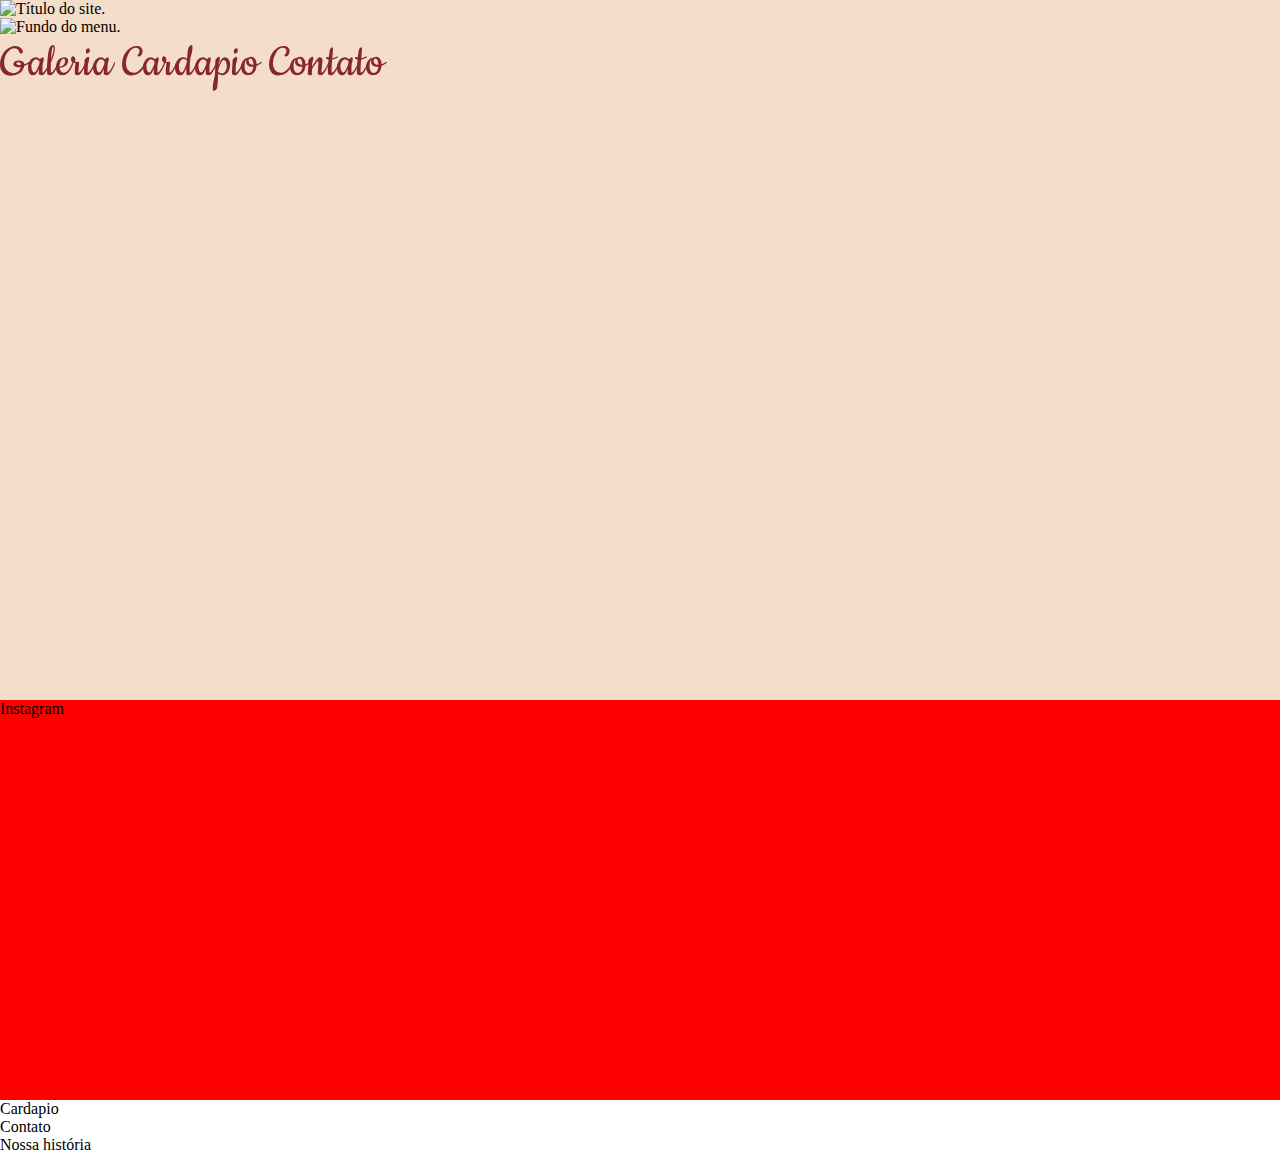
==== index.html @ 09009e4a "Versao 1.2" ====
<!DOCTYPE html>
<html lang="pt=br">

<head>
    <meta charset="UTF-8">
    <meta http-equiv="X-UA-Compatible" content="IE=edge">
    <meta name="viewport" content="width=device-width, initial-scale=1.0, maximum-scale=1.0, user-scalable=0">
    <title>TCC</title>

    <link rel="stylesheet" href="./css/style.css">
    <link rel="preconnect" href="https://fonts.gstatic.com">
    <link rel="preconnect" href="https://fonts.gstatic.com">
    <link href="https://fonts.googleapis.com/css2?family=Clicker+Script&family=Cookie&display=swap" rel="stylesheet">
</head>

<body>
    <header>

        <img src="./img/title.svg" alt="Título do site.">

        <div class="menu">
            <img src="./img/minu.svg" alt="Fundo do menu.">
        </div>
        <nav id="escritas">
            <ul>
                <li><a href="#">Galeria</a></li>
                <li><a href="#">Cardapio</a></li>
                <li><a href="#">Contato</a></li>
            </ul>
        </nav>
    </header>
    <section class="galeria">
        <div class="galeria-overlay">
            <div class="instagram">
                <p>Instagram</p>
            </div>
        </div>
    </section>
    <section class="cardapio">
        <p>Cardapio</p>
    </section>
    <section class="contato">
        <p>Contato</p>
    </section>
    <section class="nossa-historia">
        <p>Nossa história</p>
    </section>
</body>

</html>
---- css/style.css ----
*{
    padding: 0px;
    margin: 0px;
}
/* html{} */
img{
    width: 100%;
}
header{
    background-color:#f4dec9 ;
    height: 700px;
    margin: 0px;
    width: auto;
}
.menu img{
    display: flex;
    justify-content: left;
    align-content: left;
    
}

#escritas ul li{
    display: inline;
}

#escritas{
    font-family: 'Cookie', cursive;
    font-size: 50px;
    font-style: bold;
 
}
#escritas a{
    text-decoration: none;
    color: #862633;
    display: inline;
}

.barra_deslizante{
    
    width: 100%;
    position: absolute;
    top: 0cm;
}
.instagram{
    width: 100%;
    height: 400px;
    background-color: red;
}
/* @media (max-width: 1100px){
    header{
        margin-top: -98px;
    }
    
} */
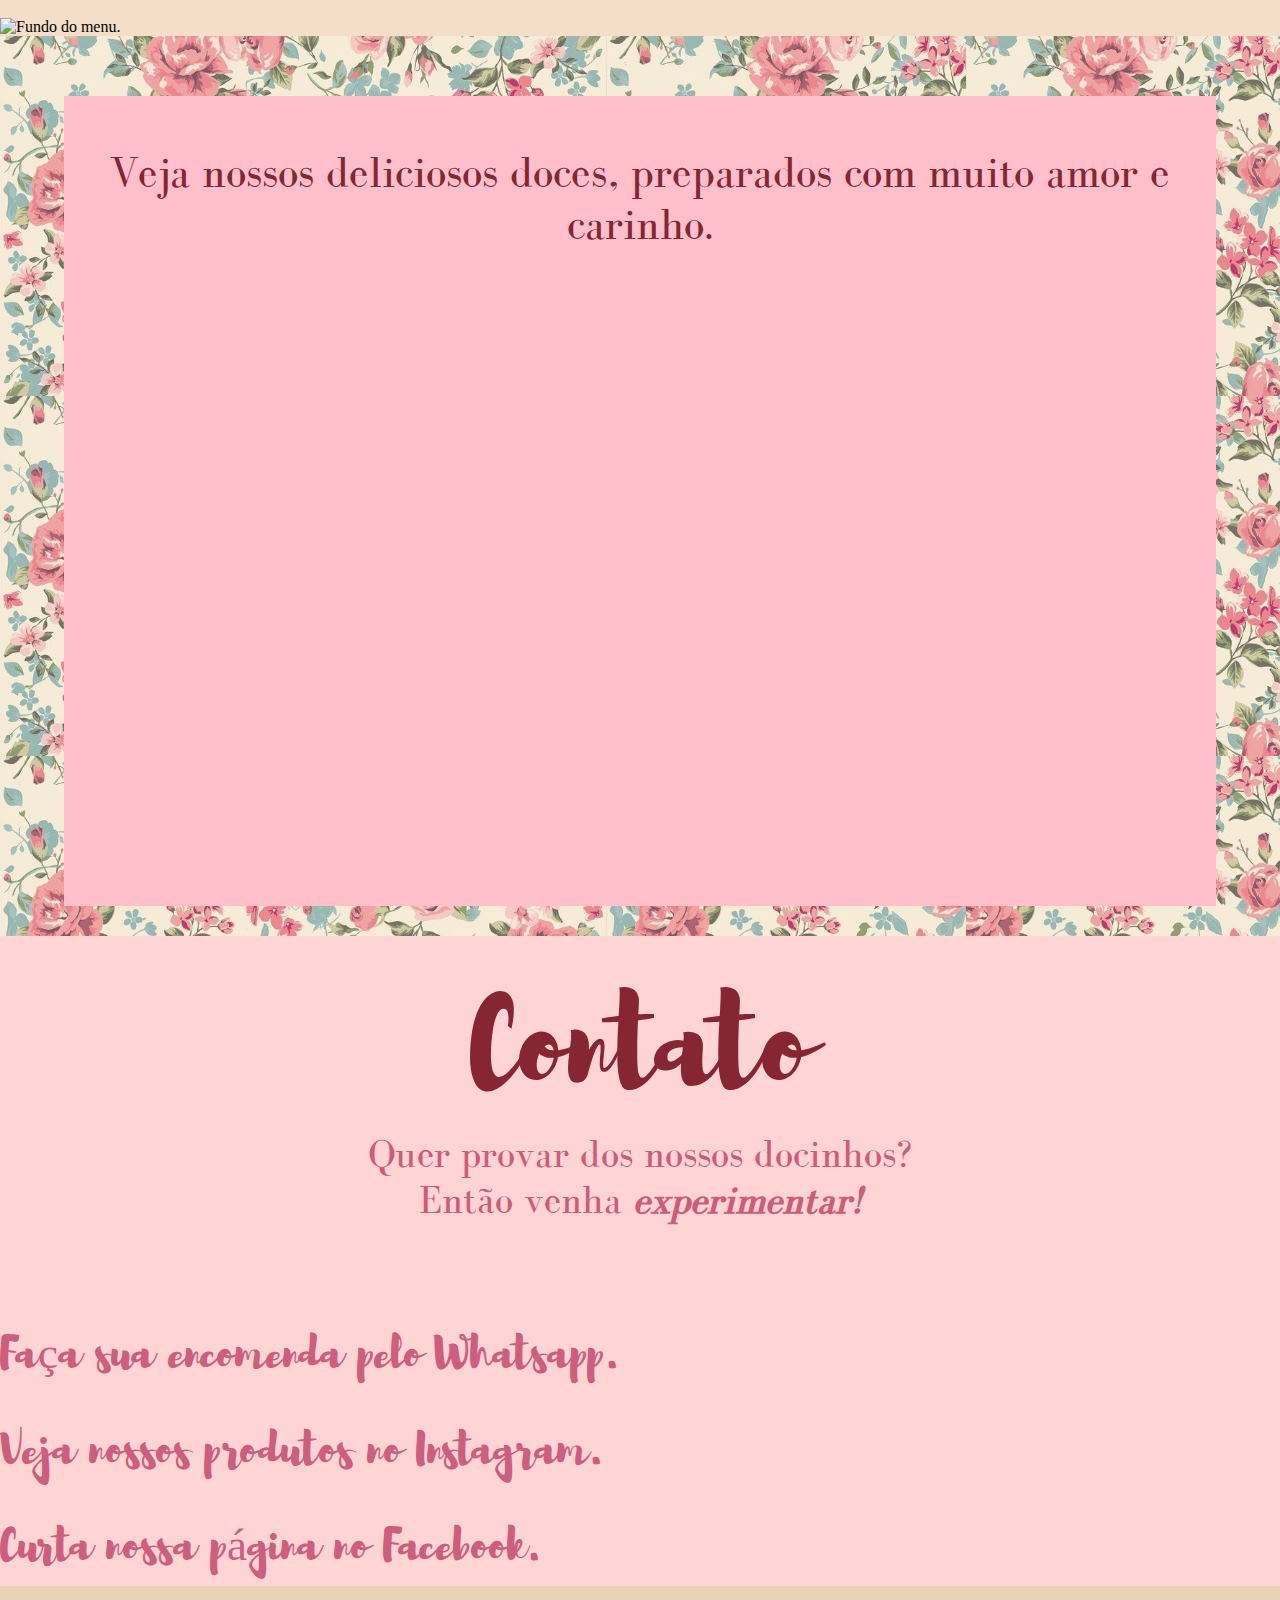
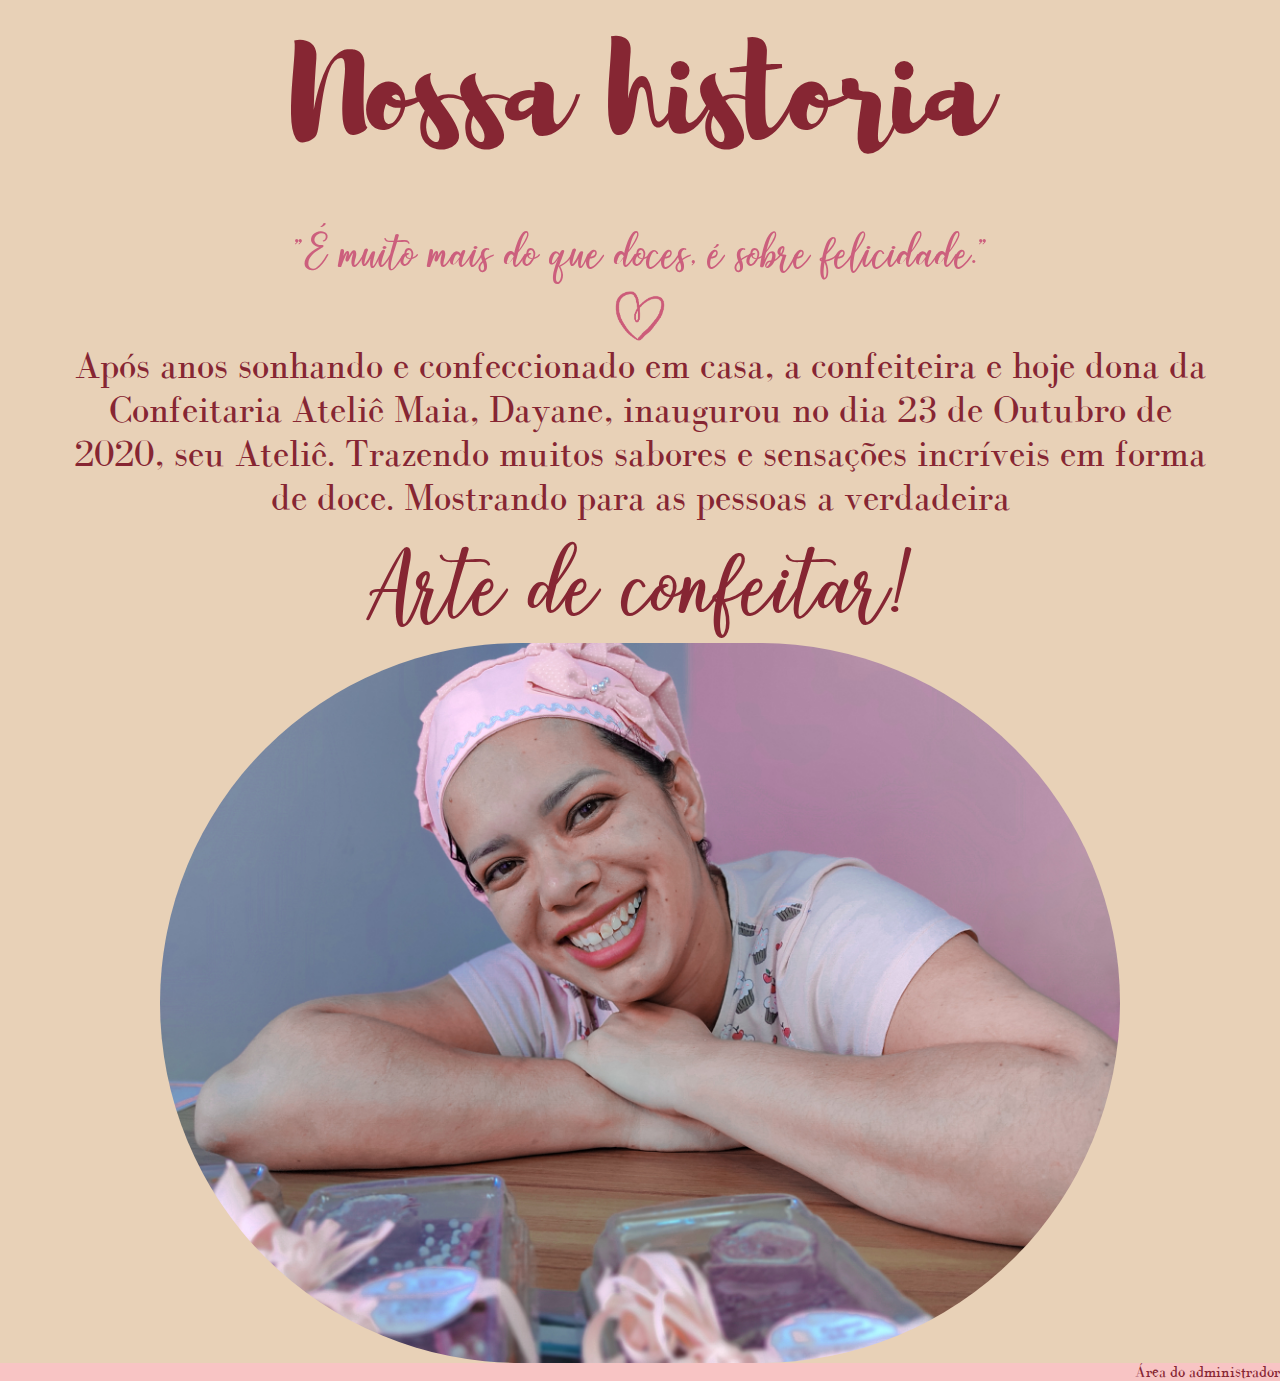
==== commit 0c776c3d: "Add files via upload" ====
--- a/index.html
+++ b/index.html
@@ -11,40 +11,152 @@
     <link rel="preconnect" href="https://fonts.gstatic.com">
     <link rel="preconnect" href="https://fonts.gstatic.com">
     <link href="https://fonts.googleapis.com/css2?family=Clicker+Script&family=Cookie&display=swap" rel="stylesheet">
+    <link rel="stylesheet" type="text/css" href="./slick-1.8.1/slick/slick.css" />
+    <link rel="stylesheet" type="text/css" href="./slick-1.8.1/slick/slick-theme.css" />
+    <link href="https://fonts.googleapis.com/css2?family=Roboto+Mono:wght@200;700&display=swap" rel="stylesheet">
+    <script src="https://kit.fontawesome.com/85255f8001.js" crossorigin="anonymous"></script>
+
 </head>
 
 <body>
     <header>
 
-        <img src="./img/title.svg" alt="Título do site.">
-
+        <img src="./img/menu.svg" alt="">
         <div class="menu">
             <img src="./img/minu.svg" alt="Fundo do menu.">
         </div>
-        <nav id="escritas">
-            <ul>
+<!--         
+        <div class="escritas">
+          
                 <li><a href="#">Galeria</a></li>
-                <li><a href="#">Cardapio</a></li>
+                <li><a href="#">Cardápio</a></li>
                 <li><a href="#">Contato</a></li>
-            </ul>
-        </nav>
+                <li><a href="#">Sobre</a></li>
+    
+        </div> -->
+    
     </header>
     <section class="galeria">
+
+
+        <!-- Entrará o fundo da galeria -->
         <div class="galeria-overlay">
-            <div class="instagram">
-                <p>Instagram</p>
+            <div class="texto">
+                <p>Veja nossos deliciosos doces, preparados com muito amor e carinho. </p>
             </div>
+            <!-- <div class="carrosel">
+                <section class="variable slider">
+                    <div>
+                        <img src="./img/carrosel (1).jpeg">
+                    </div>
+                    <div>
+                        <img src="./img/carrosel (2).jpeg">
+                    </div>
+                    <div>
+                        <img src="./img/carrosel (3).jpeg">
+                    </div>
+                    <div>
+                        <img src="./img/carrosel (4).jpeg">
+                    </div>
+                    <div>
+                        <img src="./img/carrosel (5).jpeg">
+                    </div>
+                    <div>
+                        <img src="./img/carrosel (6).jpeg">
+                    </div>
+                    <div>
+                        <img src="./img/carrosel (7).jpeg">
+                    </div>
+                    <div>
+                        <img src="./img/carrosel (8).jpeg">
+                    </div>
+                    
+                </section>
+
+
+
+            </div> -->
         </div>
     </section>
-    <section class="cardapio">
-        <p>Cardapio</p>
+
+    <section class="contato">
+        <div class="contatotxt">
+            <p>Contato</p>
+        </div>
+        
+        <div class="contatoleg">
+            <p>Quer provar dos nossos docinhos? <br> Então venha <i><b>experimentar! </b></i></p>
+        </div>
+
+        <div class="whatsapp">
+            <a
+                href="https://api.whatsapp.com/send?phone=5511962819506&text=Ol%C3%A1!%20Gostaria%20de%20fazer%20uma%20encomenda.%20%3A">
+                <p><i class="fab fa-whatsapp fa-lg" style="color: #e49398;"></i> Faça sua
+                    encomenda pelo Whatsapp.</p></a>
+                            
+        </div>
+
+        <div class="instagram">
+        <a
+        href="https://www.instagram.com/atelie_confeitaria_maia/?hl=pt-br">
+        <p><i class="fab fa-instagram fa-lg" style="color: #e49398;"></i> Veja
+                            nossos produtos no Instagram. </p></a>
+        </div>
+
+        <div class="facebook">
+            <a
+                href="https://www.facebook.com/confeitariaateliemaia/">
+                <p><i class="fab fa-facebook fa-lg" style="color: #e49398;"></i> Curta
+                            nossa página no Facebook. </p></a>
+        </div>
+
+        <!-- <div class="maps">
+            <iframe src="https://www.google.com/maps/embed?pb=!1m18!1m12!1m3!1d3653.2794259330726!2d-46.7930334852116!3d-23.701713572675036!2m3!1f0!2f0!3f0!3m2!1i1024!2i768!4f13.1!3m3!1m2!1s0x94ce53b9e6c57479%3A0x9e2dc1b6c2bcca2!2sConfeitaria%20Ateli%C3%AA%20Maia!5e0!3m2!1spt-BR!2sbr!4v1622473415717!5m2!1spt-BR!2sbr" style="height: 320px; width: 360px; float: right;">
+            </iframe>
+             
+        </div>  -->
     </section>
-    <section class="contato">
-        <p>Contato</p>
+
+
+    <section class="nossa-historia">
+        <div class="historiatxt">
+            <p>Nossa historia</p>
+        </div>
+        
+        <div class="historialeg">
+            <p>"É muito mais do que doces, é sobre felicidade."</p>
+        </div>
+        
+        <div class="coracaoimg">
+            <img src="./img/coracao2.png" alt="">
+        </div>
+        <div class="biografia">
+            <p> Após anos sonhando e confeccionado em casa, a confeiteira e hoje dona da Confeitaria Ateliê Maia,
+                Dayane, inaugurou no dia 23 de Outubro de 2020, seu Ateliê. Trazendo muitos sabores e sensações
+                incríveis em forma de doce. Mostrando para as pessoas a verdadeira</p>
+        </div>
+         <div class="efeitotxt">
+            <p>Arte de confeitar!</p>
+        </div>
+        <div class="foto">
+            <img src="./img/day (1).jpg" alt="">
+        </div> 
     </section>
-    <section class="nossa-historia">
-        <p>Nossa história</p>
-    </section>
+<footer>
+    <div class="adm">
+    <p>Área do administrador    </p>
+</div>
+<!-- <div class="cprt">
+    <p>©ETEC J.A  - 2021</p>
+</div> -->
+</footer>
 </body>
 
+<script src="https://code.jquery.com/jquery-1.11.0.min.js"></script>
+<script src="https://code.jquery.com/jquery-migrate-1.2.1.min.js"></script>
+<script src="./slick-1.8.1/slick/slick.min.js"></script>
+<script src="https://use.fontawesome.com/62e43a72a9.js"></script>
+
+<script src="script.js"></script>
+
 </html>--- a/css/style.css
+++ b/css/style.css
@@ -3,52 +3,457 @@
     margin: 0px;
 }
 /* html{} */
-img{
-    width: 100%;
-}
+
 header{
     background-color:#f4dec9 ;
-    height: 700px;
+    height: auto;
     margin: 0px;
-    width: auto;
+    width: 100%;
+}
+#header img{
+    width: 100%;
 }
 .menu img{
+    position: relative;
     display: flex;
     justify-content: left;
     align-content: left;
-    
-}
-
-#escritas ul li{
+    width: 100%;
+    
+}
+/* ----------------------------------- */
+
+.escritas li{
     display: inline;
-}
-
-#escritas{
+    word-spacing: 10px;    
+    text-decoration: none;
+    
+    
+    
+}
+
+
+.escritas{
     font-family: 'Cookie', cursive;
-    font-size: 50px;
+    font-size: 75px;
     font-style: bold;
+    word-spacing: 20px;
+    padding: 10px;
+    position: relative;
+    top: -180px;
+    left: 300px;
+    text-decoration: none;
+    overflow-y: hidden;
+    color: #862633; 
+    width: 800px
+    
+    
+    
+    
+    
  
-}
-#escritas a{
+} 
+.tit{
+  position: relative;
+  top: 0px;
+  display: flex;
+  justify-content: center;
+}
+nav{
+  width: 100%;
+  height: 80px;
+  background-color: #000;
+  font-family: 'Cookie', cursive;
+  color: white;
+
+}
+nav ul{
+  list-style: none;
+  position: relative;
+}
+nav ul li{
+  width: 300px;
+  float: left;
+}
+nav a{
+  padding: 12px;
+  display: block;
+  text-decoration: none;
+  text-align: center;
+  background-color: #000;
+  color: white;
+  font-size: 45px;
+}
+nav ul ul{
+  position: absolute;
+  visibility: hidden;
+}
+.contatotxt{
+  display: flex;
+  justify-content: center;
+  align-items: center;
+
+}
+.contatotxt p{
+  font-family: "Brusher" ;
+  font-size: 125px;
+  color: #862633;
+  margin-top: 25px;
+  
+}
+.historiatxt{
+  display: flex;
+  justify-content: center;
+  align-items: center;
+}
+.historiatxt p{
+  font-family: "Brusher";
+  font-size: 125px;
+  color: #862633;
+  margin-top: 25px;
+}
+/* ----------------------------- CARROSEL ----------------------------------------------------------------------------- */
+.slider {
+    width: 50%;
+    margin: 100px auto;
+}
+
+.slick-slide {
+  margin: 0px 20px;
+}
+
+.slick-slide img {
+  width: 500px;
+  height: 500px;
+  
+}
+
+.slick-prev:before,
+.slick-next:before {
+  color: black;
+}
+
+
+.slick-slide {
+  transition: all ease-in-out .3s;
+  opacity: .2;
+}
+
+.slick-active {
+  opacity: .5;
+}
+
+.slick-current {
+  opacity: 1;
+}
+.escritas a{
     text-decoration: none;
     color: #862633;
     display: inline;
-}
-
-.barra_deslizante{
-    
-    width: 100%;
-    position: absolute;
-    top: 0cm;
+    text-shadow: 0.1em 0.1em 0.20em #a16c5d;
+}
+
+
+.galeria{
+    background-image: url("../img/galeria.jpeg");
+    height: 900px;
+    display: flex;
+    justify-content: center;
+    align-items: center;
+}
+.galeria-overlay{
+    background-color: pink;
+    height: 90%;
+    width: 90%;
+    margin-top: 30px;
+}
+
+.cardapio{
+  background-color: #cc5c79;
+  height: 700px;
+}
+.contato{
+  background-color: #ffd4d5;
+  
+}
+.logo img{
+  width: 100px;
+  height:299px;
+}
+.cot{
+  display: flex;
+justify-content: center;
+align-items: center;
+}
+.nossa-historia{
+  background-color: #e8d1b7;
+  height: 1190x;
+  
+}
+.cot img{
+  margin-top: 30px;
+}
+.efeitotxt{
+  display: flex;
+  justify-content: center;
+  align-items: center;
+  font-family: "Shelter";
+  font-size: 100px;
+  color: #862633;
+}
+.historialeg{
+  display: flex;
+  justify-content: center;
+  align-items: center;
+  margin-top: 15px;
+  font-family: "Shelter";
+  text-align: center;
+  font-size: 50px;
+  color: #cc5f7d;
+  
+}
+.biografia{
+  display: flex;
+  justify-content: center;
+  align-items: center;
+  text-align: center;
+  font-family: 'Bodoni', sans-serif;
+  /* font-weight: 600; */
+  font-size: 38px;
+  color: #862633;
+  margin-left: 60px;
+  margin-right: 60px;
+}
+.coracaoimg{
+  display: flex;
+  justify-content: center;
+  align-items: center;
+}
+.coracaoimg img{
+  width: 100px;
+}
+
+.qw{
+  display: flex;
+  justify-content: center;
+  align-items: center;
+  font-family: 'Bodoni', sans-serif;
+  text-align: center;
+  font-size: 38px;
+  margin-left: 30px;
+  margin-right: 30px;
+  color: white;
+}
+.qww{
+  display: flex;
+  justify-content: center;
+  align-items: center;
+  margin-top: 100px;
+  font-family: 'Bodoni', sans-serif;
+  text-align: center;
+  font-size: 30px;
+  color: white;
+  font-weight: 100;
+}
+.whatsapp{
+  margin-top:100px;
+  /* margin-left:-80px; */
+  
+}
+.whatsapp a{
+  text-decoration: none;
+}
+.whatsapp p{
+  color: #cc5f7d;
+  font-family: "Brusher";
+  font-size: 45px;
 }
 .instagram{
-    width: 100%;
-    height: 400px;
-    background-color: red;
-}
-/* @media (max-width: 1100px){
-    header{
-        margin-top: -98px;
-    }
-    
-} */
+  margin-top: 25px;
+}
+.instagram a{
+  text-decoration: none;
+}
+
+.instagram p{
+  color: #cc5f7d;
+  font-family: "Brusher";
+  font-size: 45px
+}
+.facebook a{
+  text-decoration: none;
+}
+
+.facebook p{
+  color: #cc5f7d;
+  font-family: "Brusher";
+  font-size: 45px;
+}
+.facebook{
+  margin-top: 25px;
+}
+.contatoleg{
+  display: flex;
+  justify-content: center;
+  align-items: center;
+  text-align: center;
+  font-family: 'Bodoni', sans-serif;
+  margin-right: 100;
+  font-size: 40px;
+  color: #cc5c79;
+}
+.contatoleg p {
+  margin-top: -25px;
+}
+.btn{
+  display: flex;
+  justify-content: center;
+  align-items: center;
+  margin-top: 15px;
+  
+  
+}
+.bot{
+  width: 225px;
+  height: 68px;
+  border: none;
+  background: #cc5c79;
+  box-shadow: 2px 1px 5px #000;
+  padding: 10px;
+
+}
+
+
+.car{
+  display: flex;
+  justify-content: center;
+  align-items: center;
+}
+.vn{
+    width: auto;
+    height:auto;
+    font-size:40px;
+    text-align: left;
+    background: none;
+    border-style: none;
+    border-color: #259b4c;
+    /* margin-left: 100px; */
+    cursor: pointer;
+    margin-top: 25px;
+    margin-bottom: 25px;
+  }
+  .asds {
+    color: #862633;
+    font-family: "Brusher";
+  }
+  .maps{
+    display: flex;
+    position: relative;
+    justify-content: center;
+    align-items: center;
+    margin-left: 750px;
+    margin-top: -295px;
+    margin-right: 20px;
+    height:auto
+  }
+  .foto{
+    display: flex;
+    align-items: center;
+    justify-content: center;
+    margin-top: -10px;
+  }
+  .foto img{
+    width: 75%;;
+    border-radius: 999px;
+    
+
+  }
+  .texto{
+    display: flex;
+    justify-content: center;
+    align-items: center;
+    margin-top: 50px;
+    margin-bottom: -50px;
+    font-family: 'Bodoni';
+    font-size: 45px;
+    text-align: center;
+    color: #862633;
+  }
+footer{
+  background: #f8c4c4;
+  font-family: 'Bodoni', sans-serif;
+  color: #862633;
+  height: 18px;
+
+
+}
+.adm{
+margin: 0;
+float: right;
+}
+.cprt{
+  display: flex;
+  justify-content: center;
+  align-items: center;
+  margin-left: 115px;
+
+
+}
+@media screen and (max-width:703px){
+  .historiatxt p{
+    font-family: "Brusher";
+    font-size: 115px;
+    color: #862633;
+    margin-top: 25px;
+    text-align: center;
+  }
+}
+@media screen and (max-width:410px){
+  .whatsapp p{
+  color: #cc5f7d;
+  font-family: "Brusher";
+  font-size: 40px;
+}
+.instagram p{
+  color: #cc5f7d;
+  font-family: "Brusher";
+  font-size: 40px;
+}
+.facebook p{
+  color: #cc5f7d;
+  font-family: "Brusher";
+  font-size: 40px;
+}
+}
+@media screen and (max-width:546px){
+  .efeitotxt{
+    display: flex;
+    justify-content: center;
+    align-items: center;
+    font-family: "Shelter";
+    font-size: 100px;
+    color: #862633;
+    text-align: center;
+    line-height: 95px;
+  }
+  .efeitotxt p{
+    margin-bottom: 10px;
+  }
+}
+/* FONTES */
+
+@font-face{
+  font-family: 'Shelter';
+  src: url('../font/Shelter.otf');
+  font-family: 'Shelter';
+  src: url('../font/Shelter.ttf');
+  
+}
+@font-face {
+  font-family: 'Bodoni';
+  src: url('../font/BodoniFLF-Roman.ttf');
+}
+@font-face {
+  font-family: 'Brusher';
+  src: url("../font/Brusher.ttf");
+}